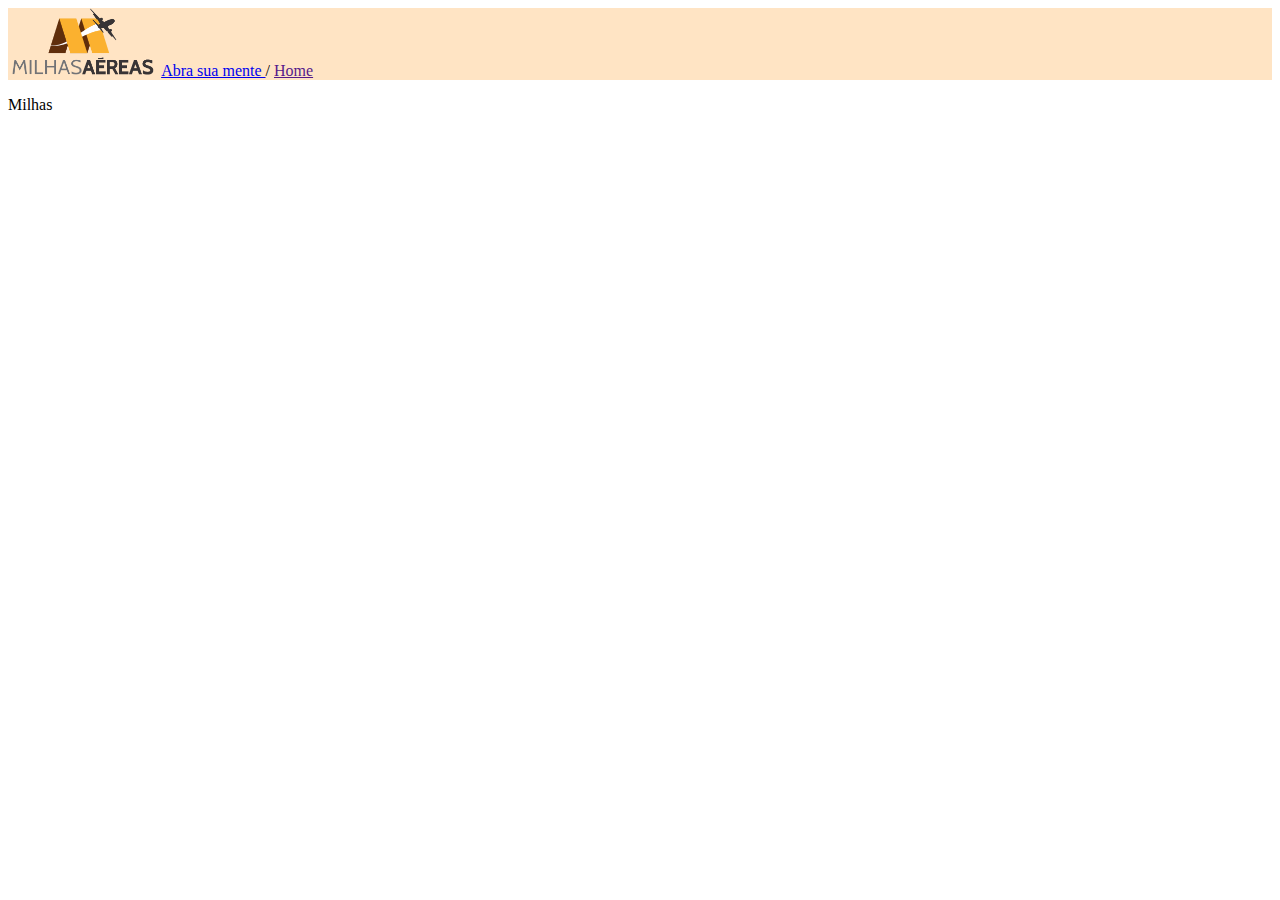
==== index.html @ 0137b3c4 "Adicionado taskbar nas paginas usando CSS" ====
<!DOCTYPE html>

<html>

<head>
    <title>Compras inteligentes</title>
    <meta charset="utf-8">

    <!--CSS-->
    <style type="text/css">
        
        #taskbar {background-color: bisque;}
       


    </style>

</head>

    <body>

        <div id="taskbar">

            <img src="imagens/logo_MA_gra.png" width="150">

            <a href="Conhecendo milhas.html">
            Abra sua mente
            </a>
            /
            <a href="">
            Home
            </a>


        </div>

        <p> Milhas </p>

        







    </body>
















</html>
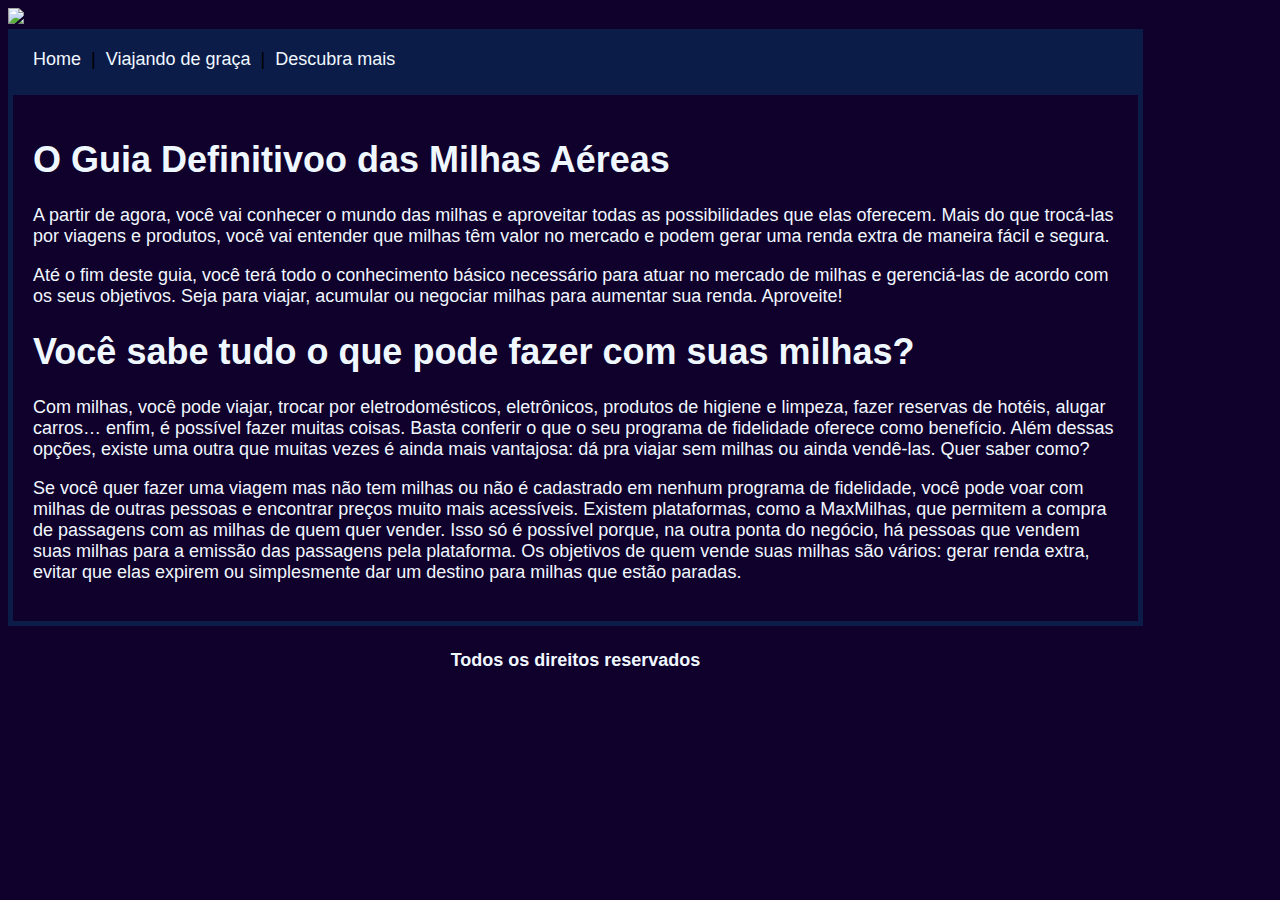
==== commit 1bdde32f: "Alterado o layout da pagina conhecendo milhas" ====
--- a/index.html
+++ b/index.html
@@ -3,38 +3,87 @@
 <html>
 
 <head>
-    <title>Compras inteligentes</title>
+    <title>Milhas inteligentes</title>
     <meta charset="utf-8">
-
-    <!--CSS-->
-    <style type="text/css">
-        
-        #taskbar {background-color: bisque;}
-       
-
-
-    </style>
+    <link rel="stylesheet" type="text/css" href="estilo.css">
 
 </head>
 
+
     <body>
 
-        <div id="taskbar">
+        <div id="principal">
 
-            <img src="imagens/logo_MA_gra.png" width="150">
+            <img src="imagens/Captura de tela 2022-06-22 023033.png">
 
-            <a href="Conhecendo milhas.html">
-            Abra sua mente
-            </a>
-            /
-            <a href="">
-            Home
-            </a>
+            <div id="menu">
+            
+                <a href="index.html">Home</a> |
+                <a href="Conhecendo milhas.html">Viajando de graça</a> |
+                <a href="Mentoria.html">Descubra mais</a>
+                
 
+            </div>
+
+
+          <!--Corpo da Pagina-->
+
+          <div id="conteudo">
+            
+            <h1>O Guia Definitivoo
+                das Milhas Aéreas</h1>
+
+            <p>A partir de agora, você vai conhecer o mundo das
+                milhas e aproveitar todas as possibilidades que
+                elas oferecem. Mais do que trocá-las por viagens e
+                produtos, você vai entender que milhas têm valor
+                no mercado e podem gerar uma renda extra de
+                maneira fácil e segura.
+            </p>
+
+
+            <p>Até o fim deste guia, você terá todo o
+                conhecimento básico necessário para atuar no
+                mercado de milhas e gerenciá-las de acordo com
+                os seus objetivos. Seja para viajar, acumular ou
+                negociar milhas para aumentar sua renda.
+                Aproveite!
+            </p>
+
+            <h1>Você sabe tudo o que pode fazer com suas milhas?</h1>
+
+            <p>Com milhas, você pode viajar, trocar por eletrodomésticos,
+                eletrônicos, produtos de higiene e limpeza, fazer reservas de hotéis,
+                alugar carros… enfim, é possível fazer muitas coisas. Basta conferir o
+                que o seu programa de fidelidade oferece como benefício.
+                Além dessas opções, existe uma outra que muitas vezes é ainda mais
+                vantajosa: dá pra viajar sem milhas ou ainda vendê-las. Quer saber
+                como?
+            </p>
+
+            <p>Se você quer fazer uma viagem mas não tem milhas ou não é
+                cadastrado em nenhum programa de fidelidade, você pode voar com
+                milhas de outras pessoas e encontrar preços muito mais acessíveis.
+                Existem plataformas, como a MaxMilhas, que permitem a compra de
+                passagens com as milhas de quem quer vender.
+                Isso só é possível porque, na outra ponta do negócio, há pessoas que
+                vendem suas milhas para a emissão das passagens pela plataforma.
+                Os objetivos de quem vende suas milhas são vários: gerar renda
+                extra, evitar que elas expirem ou simplesmente dar um destino para
+                milhas que estão paradas.
+            </p>
+          </div>
+                
+            
+            <div id="rodape">
+
+            <h4>Todos os direitos reservados</h4>
+
+            </div>
 
         </div>
 
-        <p> Milhas </p>
+        
 
         
 
--- a/estilo.css
+++ b/estilo.css
@@ -0,0 +1,53 @@
+body {
+    background: #10002c ;
+    font: 18px Arial, helvetica, sans-serif;
+    
+}
+
+a {
+    color: aliceblue;
+    text-decoration: none;
+    padding: 5px;
+}
+
+.Cabeçalho {
+    color: #B606AE;
+
+}
+
+
+
+.branco {
+    color:aliceblue;
+}
+
+.campanha {
+    border: 10px solid #122969;
+    width: 900px;
+}
+
+#principal {
+    
+    width: 1135px;
+    
+}
+
+#menu {
+    background: #0c1c48 ;
+    padding: 20px;
+}
+
+#conteudo {
+    border: 5px #0c1c48 solid;
+    color: aliceblue;
+    padding: 20px;
+}
+
+#rodape {
+
+    text-align: center;
+    color:aliceblue;
+}
+
+
+
